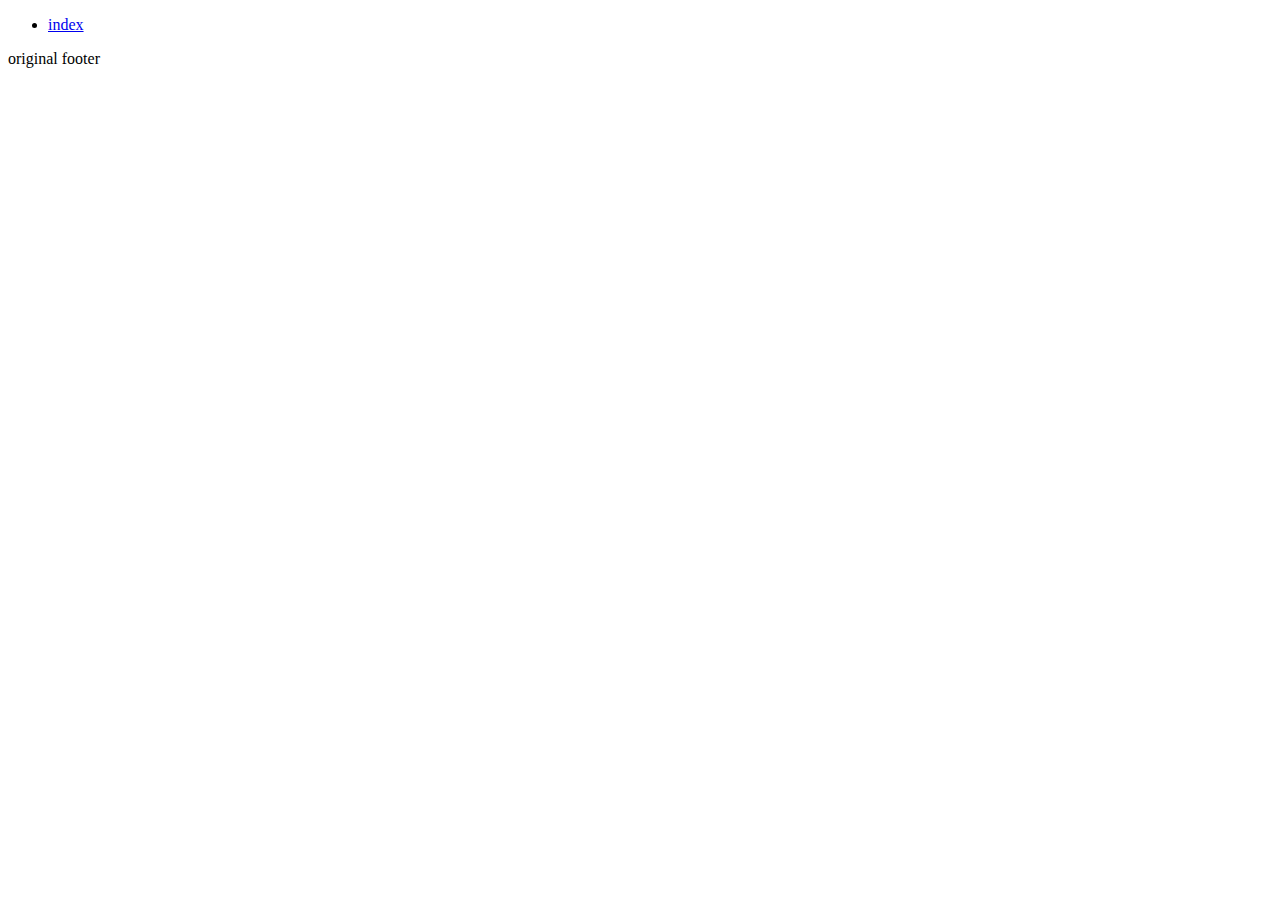
==== src/main/resources/templates/_temp.html @ 4bbaa6d5 "first commit" ====
<!DOCTYPE html SYSTEM "http://www.thymeleaf.org/dtd/xhtml1-strict-thymeleaf-spring4-4.dtd">
<html xmlns="http://www.w3.org/1999/xhtml" xmlns:th="http://www.thymeleaf.org">
<head th:fragment="header (title)">
  <title th:text="${title}">title</title>
  <meta charset="UTF-8" />
  <meta http-equiv="X-UA-Compatible" content="IE=edge" />
  <meta name="viewport" content="width=device-width, initial-scale=1" />
  <link href="/vendor/bootstrap-3.3.6/css/bootstrap.min.css" th:href="@{/vendor/bootstrap-3.3.6/css/bootstrap.min.css}" rel="stylesheet" />
</head>
<body>

  <div class="container">

    <div th:fragment="nav" class="row">
      <div class="col-md-12">
        <ul class="nav nav-pills">
          <li role="presentation"><a href="/loto6" th:href="@{/loto6}" th:utext="#{loto6.nav.index}">index</a></li>
        </ul>
      </div>
    </div>

    <div th:fragment="footer" class="page-header">
      <div th:utext="#{footer.text}">original footer</div>
    </div>

  </div>

  <div th:fragment="script">
    <script src="/vendor/jquery/jquery-1.11.3.js" th:src="@{/vendor/jquery/jquery-1.11.3.js}"></script>
    <script src="/vendor/bootstrap-3.3.6/js/bootstrap.js" th:src="@{/vendor/bootstrap-3.3.6/js/bootstrap.js}"></script>
  </div>
</body>
</html>
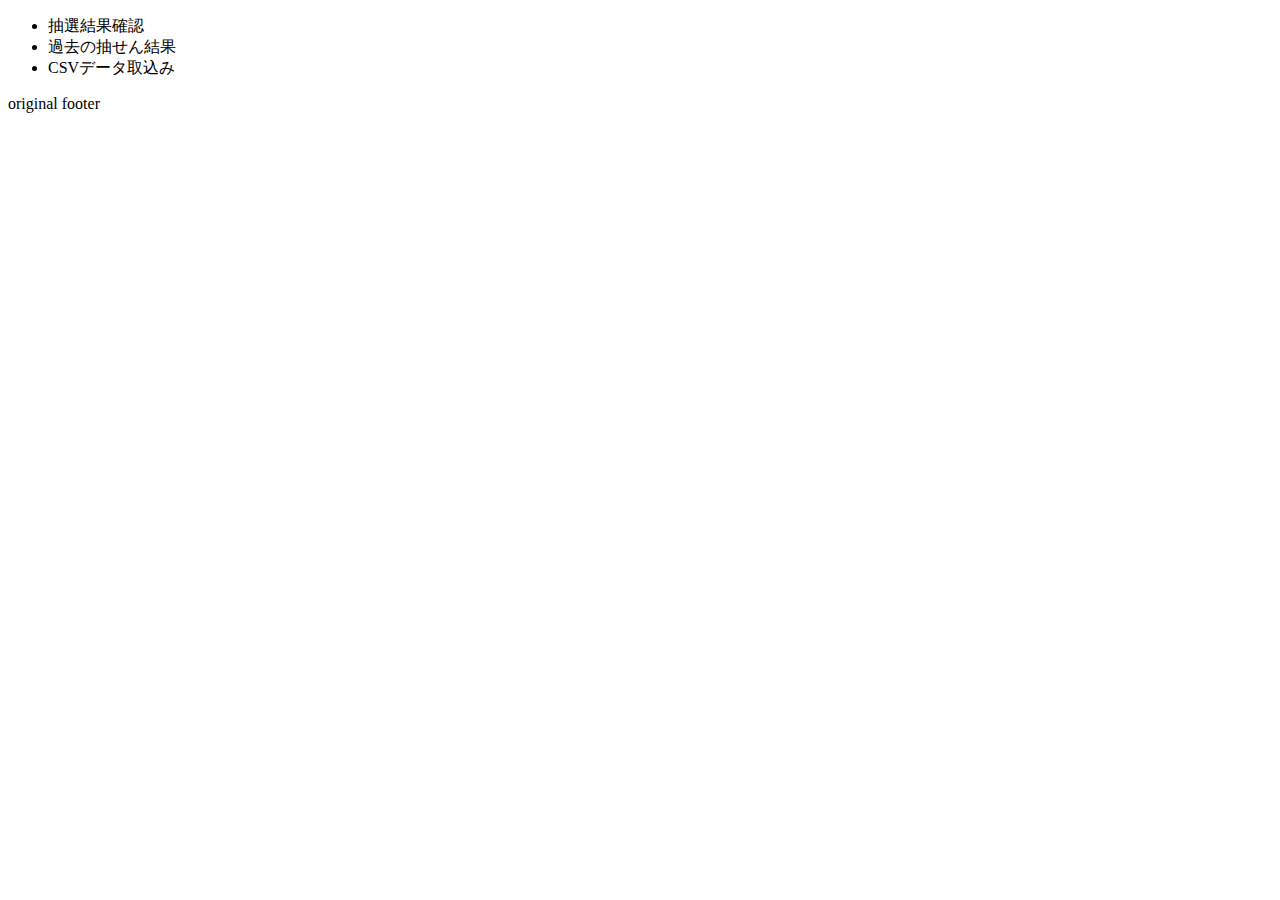
==== commit be51ac14: "2020-07-13" ====
--- a/src/main/resources/templates/_temp.html
+++ b/src/main/resources/templates/_temp.html
@@ -14,12 +14,14 @@
     <div th:fragment="nav" class="row">
       <div class="col-md-12">
         <ul class="nav nav-pills">
-          <li role="presentation"><a href="/loto6" th:href="@{/loto6}" th:utext="#{loto6.nav.index}">index</a></li>
+          <li role="presentation"><a th:href="@{/loto6}" th:utext="#{loto6.nav.index}">抽選結果確認</a></li>
+          <li role="presentation"><a th:href="@{/loto6/past}" th:utext="#{loto6.nav.pastdata}">過去の抽せん結果</a></li>
+          <li role="presentation"><a th:href="@{/loto6/csvimport}" th:utext="#{loto6.nav.csvimport}">CSVデータ取込み</a></li>
         </ul>
       </div>
     </div>
 
-    <div th:fragment="footer" class="page-header">
+    <div th:fragment="footer" class="footer-copyright text-center py-3">
       <div th:utext="#{footer.text}">original footer</div>
     </div>
 
